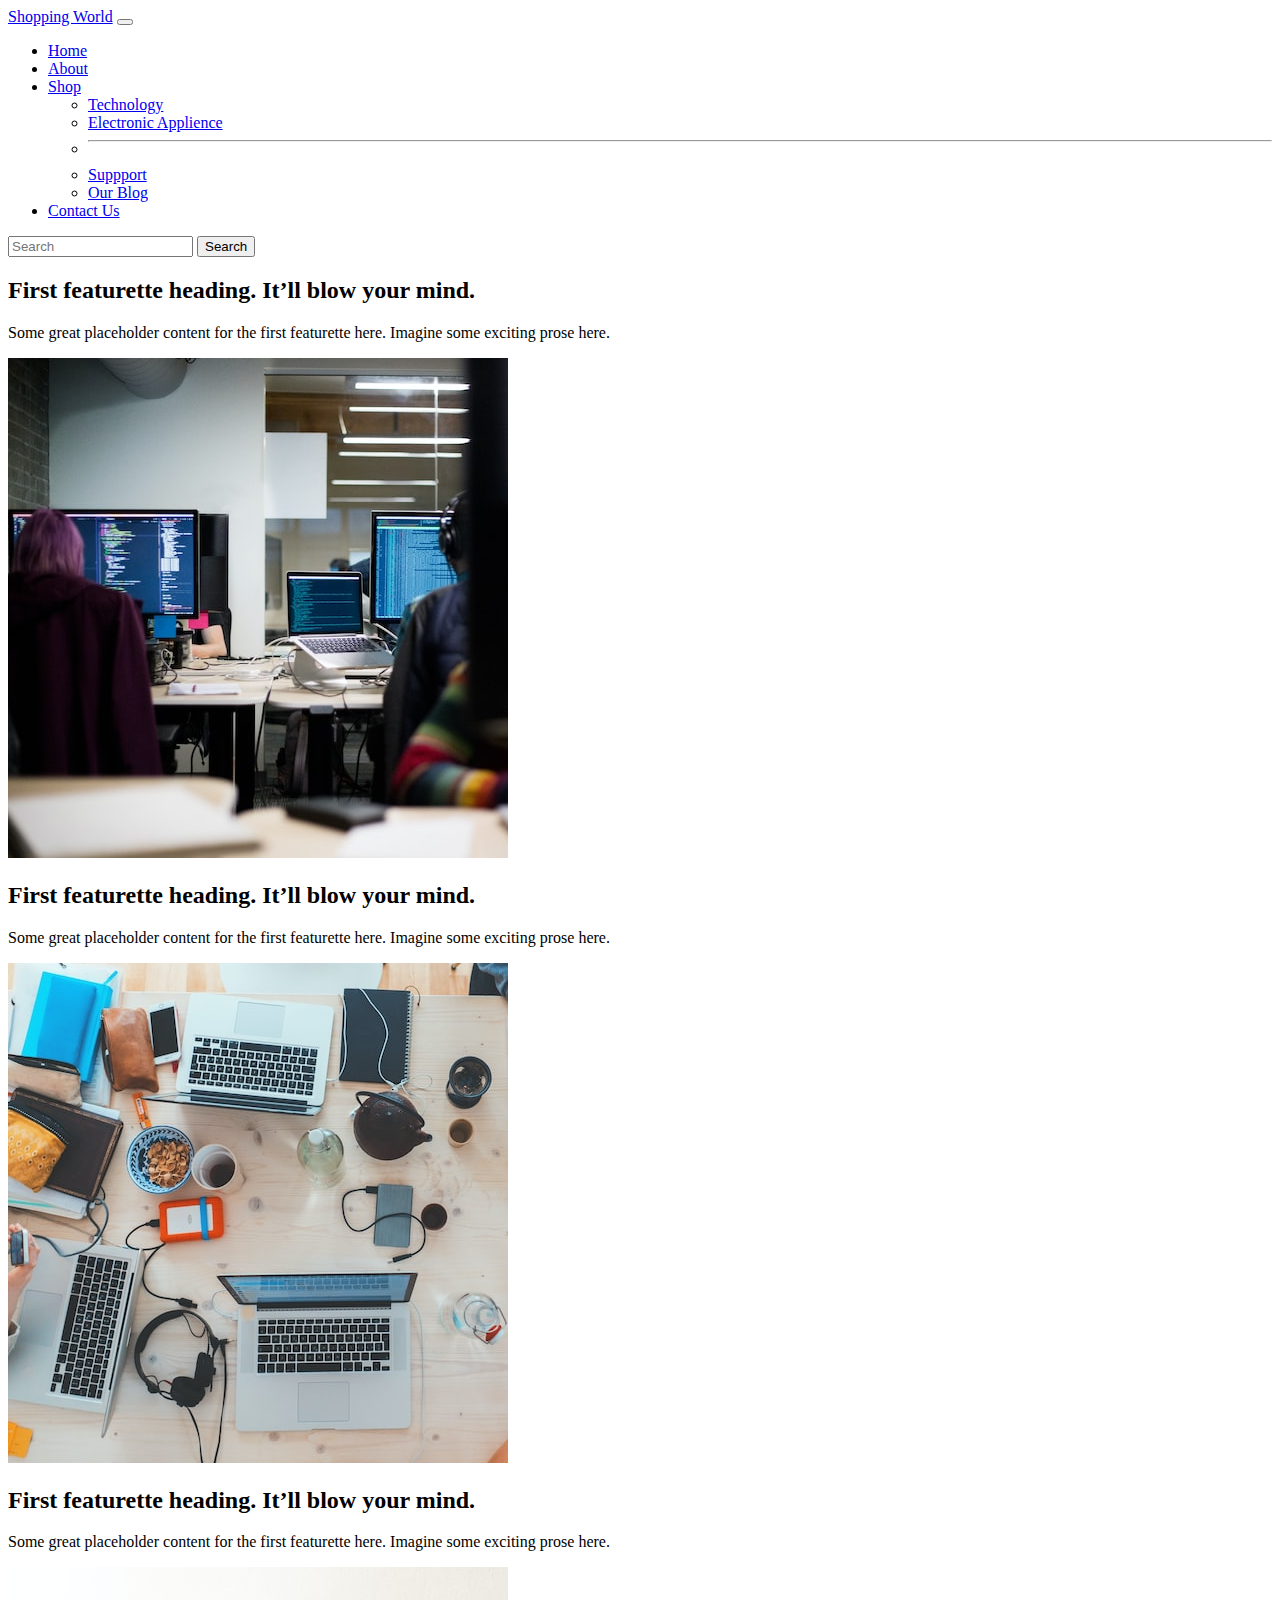
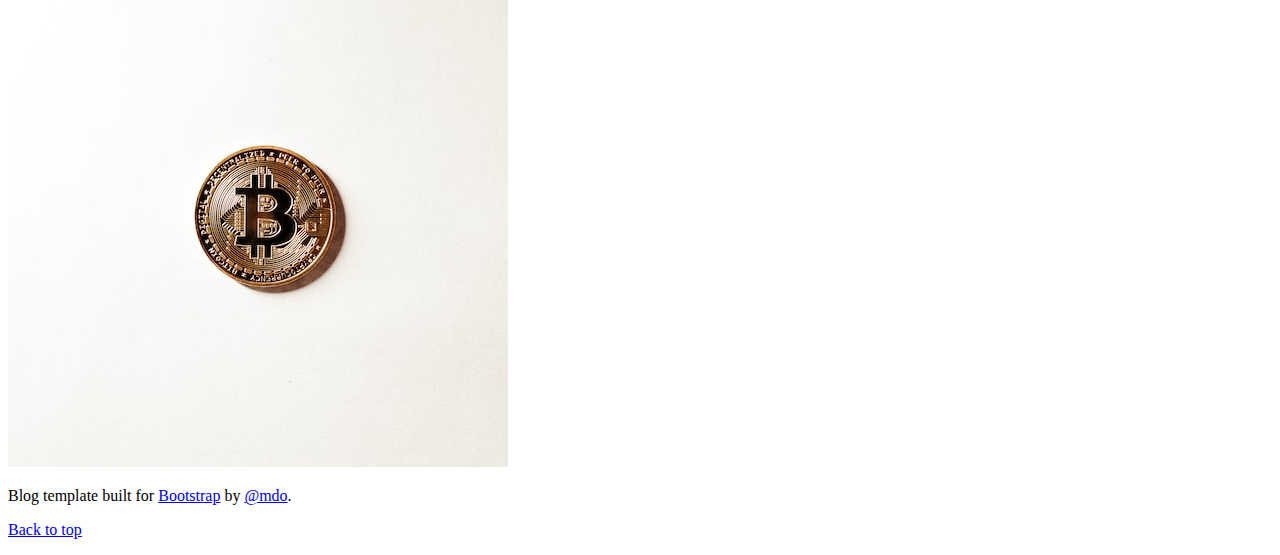
==== about.html @ 2b2109a2 "latest news section responsive fix" ====
<!doctype html>
<html lang="en">
  <head>
    <meta charset="utf-8">
    <meta name="viewport" content="width=device-width, initial-scale=1">
    <title>Shopping world</title>
    <link href="https://cdn.jsdelivr.net/npm/bootstrap@5.3.0-alpha3/dist/css/bootstrap.min.css" rel="stylesheet" integrity="sha384-KK94CHFLLe+nY2dmCWGMq91rCGa5gtU4mk92HdvYe+M/SXH301p5ILy+dN9+nJOZ" crossorigin="anonymous">
    <link rel="stylesheet" href="e-commerce.css">
  </head>
  <body>
      <!-- navbar -->

      <nav class="navbar navbar-expand-lg bg-body-tertiary " data-bs-theme="dark">
        <div class="container-fluid " >
          <a class="navbar-brand logo" href="#" >Shopping World</a>
          <button class="navbar-toggler" type="button" data-bs-toggle="collapse" data-bs-target="#navbarSupportedContent" aria-controls="navbarSupportedContent" aria-expanded="false" aria-label="Toggle navigation">
            <span class="navbar-toggler-icon"></span>
          </button>
          <div class="collapse navbar-collapse" id="navbarSupportedContent">
            <ul class="navbar-nav me-auto mb-2 mb-lg-0">
              <li class="nav-item">
                <a class="nav-link active" aria-current="page" href="index.html">Home</a>
              </li>
              <li class="nav-item">
                <a class="nav-link" href="about.html">About</a>
              </li>
              <li class="nav-item dropdown">
                <a class="nav-link dropdown-toggle" href="#" role="button" data-bs-toggle="dropdown" aria-expanded="false">
                  Shop
                </a>
                <ul class="dropdown-menu">
                  <li><a class="dropdown-item" href="#">Technology</a></li>
                  <li><a class="dropdown-item" href="#">Electronic Applience</a></li>
                  <li><hr class="dropdown-divider"></li>
                  <li><a class="dropdown-item" href="#">Suppport</a></li>
                  <li><a class="dropdown-item" href="#">Our Blog</a></li>
                </ul>
              </li>
              <li class="nav-item">
                <a class="nav-link" href="contact.html ">Contact Us</a>
              </li>
            </ul>
            <form class="d-flex" role="search">
              <input class="form-control me-2" type="search" placeholder="Search" aria-label="Search">
              <button class="btn btn-outline-success" type="submit">Search</button>
            </form>
          </div>
        </div>
      </nav>
      <!-- /navbar -->

      <div class="container my-5">
        <div class="row featurette d-flex justify-content-center align-items-center">
            <div class="col-md-7 ">
              <h2 class="featurette-heading fw-normal lh-1">First featurette heading. <span class="text-body-secondary">It’ll blow your mind.</span></h2>
              <p class="lead">Some great placeholder content for the first featurette here. Imagine some exciting prose here.</p>
            </div>
            <div class="col-md-5">
                <img class="img-fluid" src="/images/about1.jpg" alt="">
            </div>
          </div>
          <div class="row featurette d-flex justify-content-center align-items-center">
            <div class="col-md-7 order-md-1">
              <h2 class="featurette-heading fw-normal lh-1">First featurette heading. <span class="text-body-secondary">It’ll blow your mind.</span></h2>
              <p class="lead">Some great placeholder content for the first featurette here. Imagine some exciting prose here.</p>
            </div>
            <div class="col-md-5">
                <img src="/images/about2.jpg" class="img-fluid" alt="">
            </div>
          </div>
          <div class="row featurette d-flex justify-content-center align-items-center">
            <div class="col-md-7 ">
              <h2 class="featurette-heading fw-normal lh-1">First featurette heading. <span class="text-body-secondary">It’ll blow your mind.</span></h2>
              <p class="lead">Some great placeholder content for the first featurette here. Imagine some exciting prose here.</p>
            </div>
            <div class="col-md-5">
                <img src="/images/about3.jpg" class="img-fluid"  alt="">
            </div>
          </div>
      </div>
            <!-- <footer> -->
              <footer class="py-5 text-center text-body-secondary bg-body-tertiary">
                <p>Blog template built for <a href="https://getbootstrap.com/">Bootstrap</a> by <a href="https://twitter.com/mdo">@mdo</a>.</p>
                <p class="mb-0">
                  <a href="#">Back to top</a>
                </p>
              </footer>
            <!-- </footer> -->
      <script src="https://cdn.jsdelivr.net/npm/bootstrap@5.3.0-alpha3/dist/js/bootstrap.bundle.min.js" integrity="sha384-ENjdO4Dr2bkBIFxQpeoTz1HIcje39Wm4jDKdf19U8gI4ddQ3GYNS7NTKfAdVQSZe" crossorigin="anonymous"></script>
    </body>
  </html>
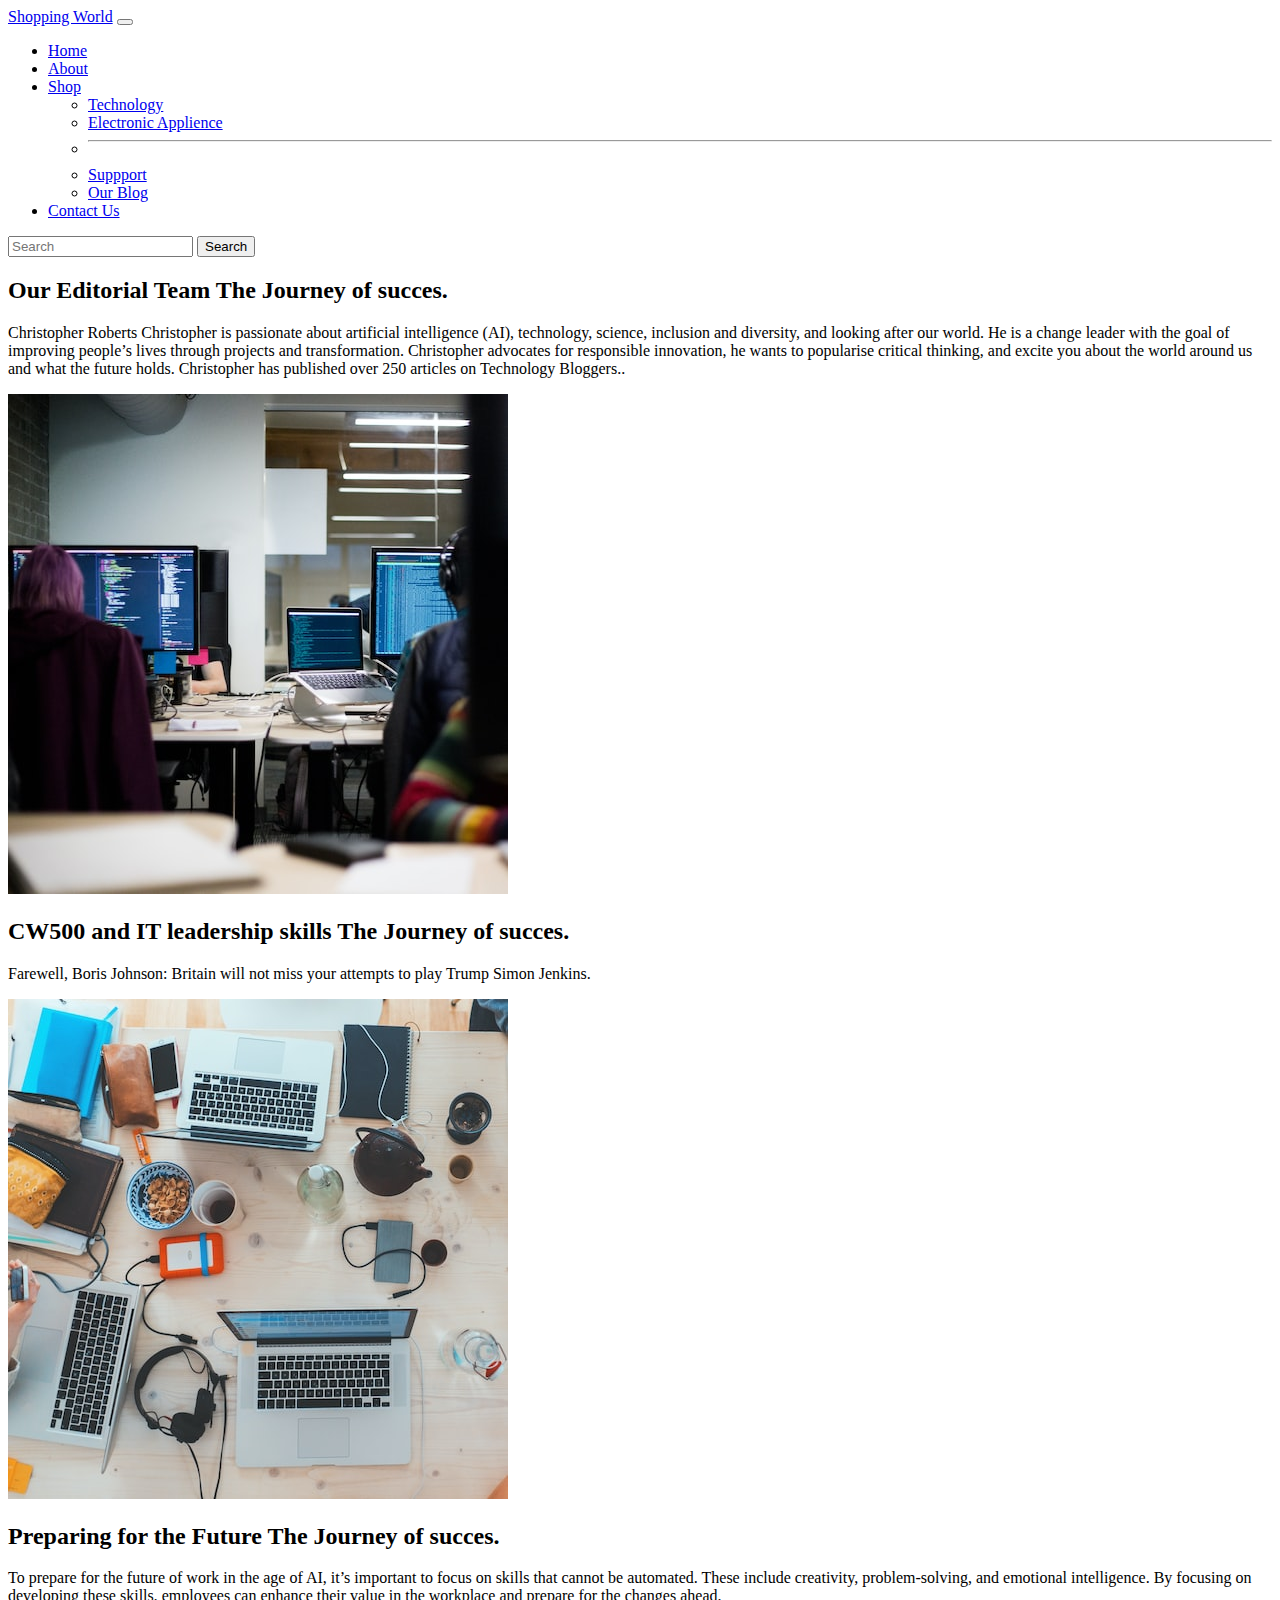
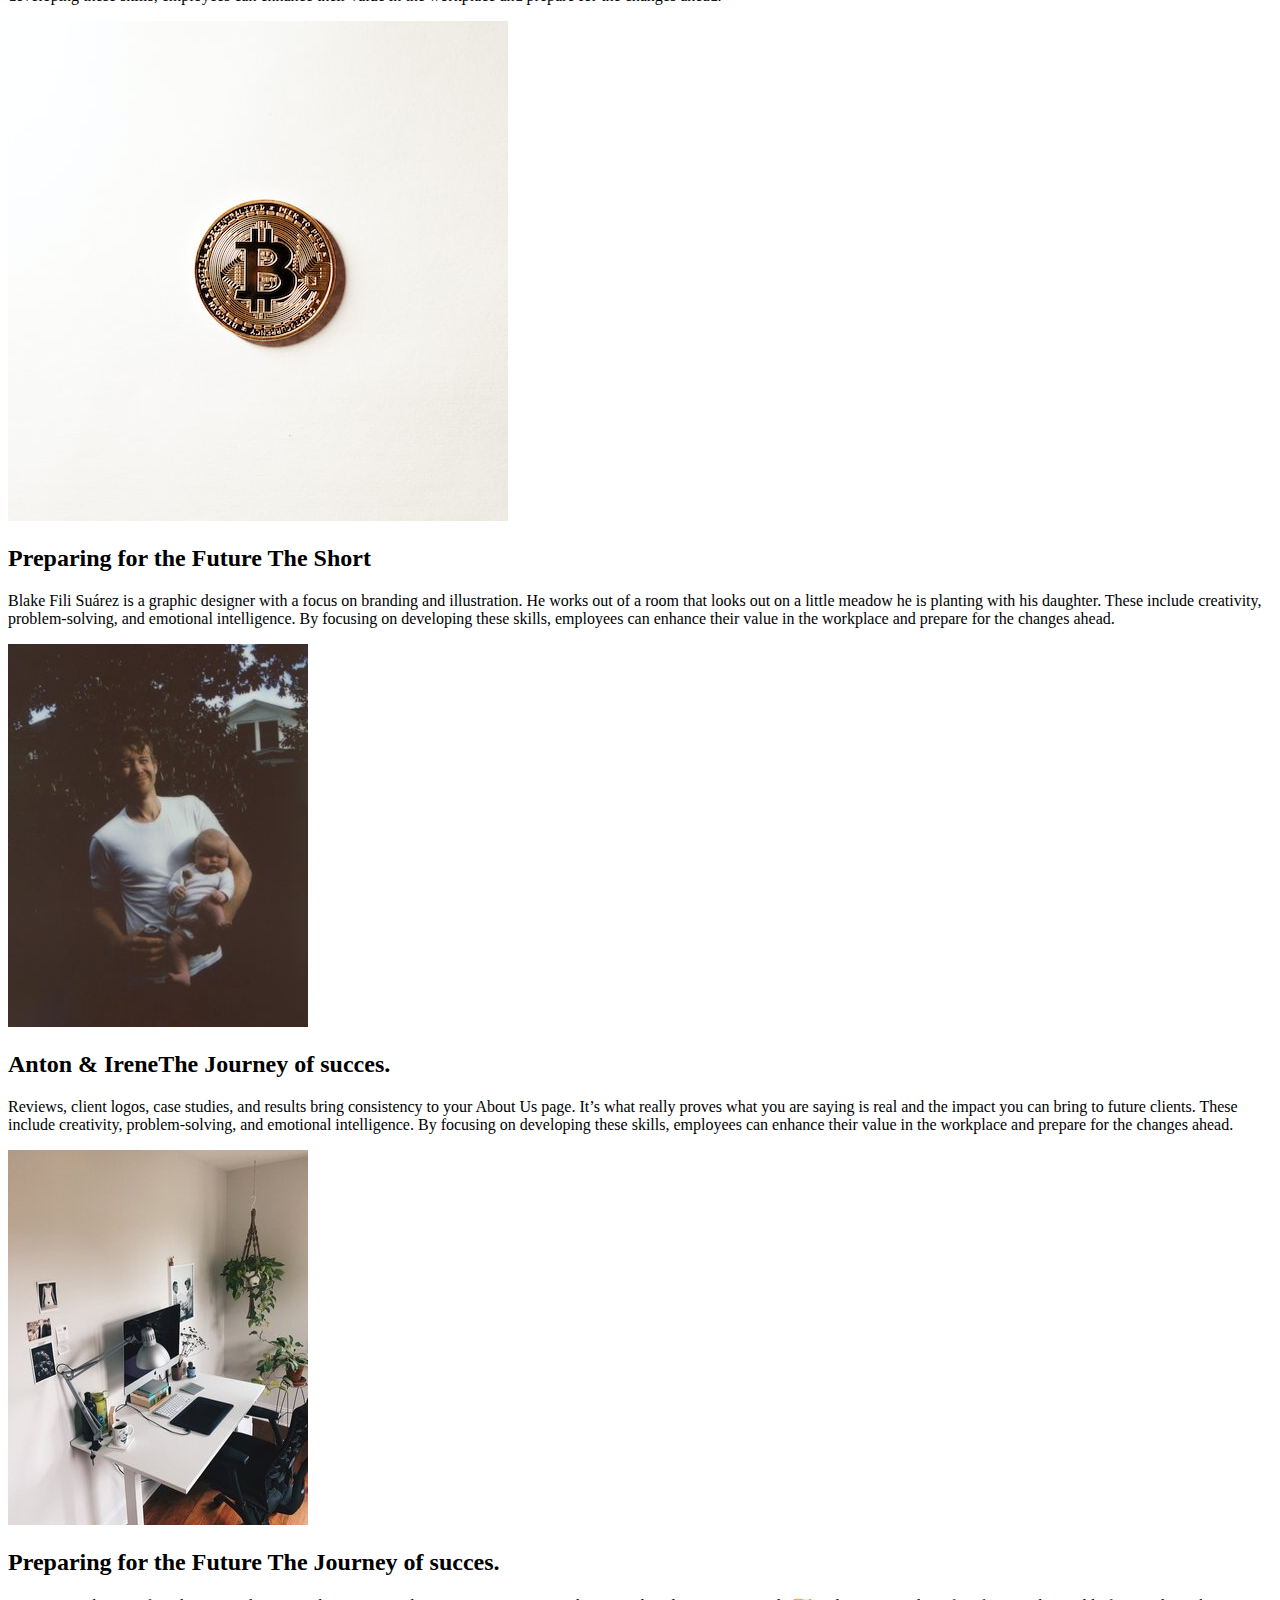
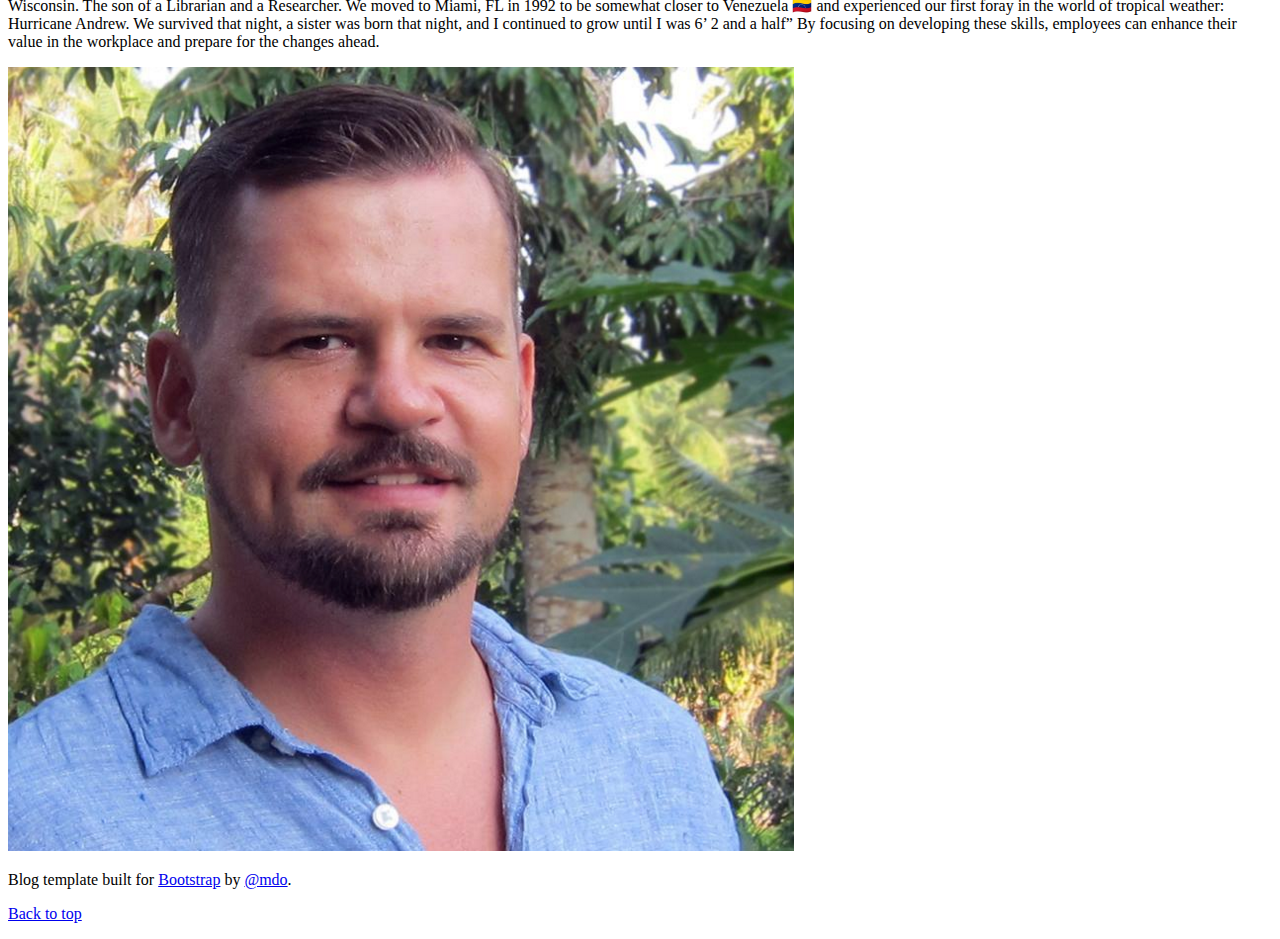
==== commit e3a9b5fc: "add more section in about page" ====
--- a/about.html
+++ b/about.html
@@ -48,36 +48,75 @@
         </div>
       </nav>
       <!-- /navbar -->
-
+<!-- about info start -->
       <div class="container my-5">
-        <div class="row featurette d-flex justify-content-center align-items-center">
-            <div class="col-md-7 ">
-              <h2 class="featurette-heading fw-normal lh-1">First featurette heading. <span class="text-body-secondary">It’ll blow your mind.</span></h2>
-              <p class="lead">Some great placeholder content for the first featurette here. Imagine some exciting prose here.</p>
+        <div class="row featurette d-flex justify-content-center align-items-center mt-5">
+            <div class="col-md-7">
+              <h2 class="featurette-heading fw-normal lh-1">Our Editorial Team <span class="text-body-secondary">The Journey of succes.</span></h2>
+              <p class="lead">Christopher Roberts
+                Christopher is passionate about artificial intelligence (AI), technology, science, inclusion and diversity, and looking after our world.
+                
+                He is a change leader with the goal of improving people’s lives through projects and transformation.
+                
+                Christopher advocates for responsible innovation, he wants to popularise critical thinking, and excite you about the world around us and what the future holds.
+                
+                Christopher has published over 250 articles on Technology Bloggers..</p>
             </div>
             <div class="col-md-5">
                 <img class="img-fluid" src="/images/about1.jpg" alt="">
             </div>
           </div>
-          <div class="row featurette d-flex justify-content-center align-items-center">
+          <div class="row featurette d-flex justify-content-center align-items-center mt-5">
             <div class="col-md-7 order-md-1">
-              <h2 class="featurette-heading fw-normal lh-1">First featurette heading. <span class="text-body-secondary">It’ll blow your mind.</span></h2>
-              <p class="lead">Some great placeholder content for the first featurette here. Imagine some exciting prose here.</p>
+              <h2 class="featurette-heading fw-normal lh-1">CW500 and IT leadership skills <span class="text-body-secondary">The Journey of succes.</span></h2>
+              <p class="lead">Farewell, Boris Johnson: Britain will not miss your attempts to play Trump
+                Simon Jenkins.</p>
             </div>
             <div class="col-md-5">
                 <img src="/images/about2.jpg" class="img-fluid" alt="">
             </div>
           </div>
-          <div class="row featurette d-flex justify-content-center align-items-center">
+          <div class="row featurette d-flex justify-content-center align-items-center mt-5">
             <div class="col-md-7 ">
-              <h2 class="featurette-heading fw-normal lh-1">First featurette heading. <span class="text-body-secondary">It’ll blow your mind.</span></h2>
-              <p class="lead">Some great placeholder content for the first featurette here. Imagine some exciting prose here.</p>
+              <h2 class="featurette-heading fw-normal lh-1">Preparing for the Future <span class="text-body-secondary">The Journey of succes.</span></h2>
+              <p class="lead">To prepare for the future of work in the age of AI, it’s important to focus on skills that cannot be automated. These include creativity, problem-solving, and emotional intelligence. By focusing on developing these skills, employees can enhance their value in the workplace and prepare for the changes ahead.</p>
             </div>
             <div class="col-md-5">
                 <img src="/images/about3.jpg" class="img-fluid"  alt="">
             </div>
           </div>
+
+          <div class="row featurette d-flex justify-content-center align-items-center mt-5">
+            <div class="col-md-7 ">
+              <h2 class="featurette-heading fw-normal lh-1">Preparing for the Future <span class="text-body-secondary">The Short</span></h2>
+              <p class="lead">Blake Fili Suárez is a graphic designer with a focus on branding and illustration. He works out of a room that looks out on a little meadow he is planting with his daughter. These include creativity, problem-solving, and emotional intelligence. By focusing on developing these skills, employees can enhance their value in the workplace and prepare for the changes ahead.</p>
+            </div>
+            <div class="col-md-5">
+                <img src="/images/about4.jpg" class="img-fluid"  alt="">
+            </div>
+          </div>
+
+          <div class="row featurette d-flex justify-content-center align-items-center mt-5">
+            <div class="col-md-7 ">
+              <h2 class="featurette-heading fw-normal lh-1">Anton & Irene<span class="text-body-secondary">The Journey of succes.</span></h2>
+              <p class="lead">Reviews, client logos, case studies, and results bring consistency to your About Us page. It’s what really proves what you are saying is real and the impact you can bring to future clients. These include creativity, problem-solving, and emotional intelligence. By focusing on developing these skills, employees can enhance their value in the workplace and prepare for the changes ahead.</p>
+            </div>
+            <div class="col-md-5">
+                <img src="/images/about5.jpg" class="img-fluid"  alt="">
+            </div>
+          </div>
+
+          <div class="row featurette d-flex justify-content-center align-items-center mt-5">
+            <div class="col-md-7 ">
+              <h2 class="featurette-heading fw-normal lh-1">Preparing for the Future <span class="text-body-secondary">The Journey of succes.</span></h2>
+              <p class="lead">Wisconsin. The son of a Librarian and a Researcher. We moved to Miami, FL in 1992 to be somewhat closer to Venezuela 🇻🇪 and experienced our first foray in the world of tropical weather: Hurricane Andrew. We survived that night, a sister was born that night, and I continued to grow until I was 6’ 2 and a half” By focusing on developing these skills, employees can enhance their value in the workplace and prepare for the changes ahead.</p>
+            </div>
+            <div class="col-md-5">
+                <img src="/images/about6.jpg" class="img-fluid"  alt="">
+            </div>
+          </div>
       </div>
+      <!-- about info section end -->
             <!-- <footer> -->
               <footer class="py-5 text-center text-body-secondary bg-body-tertiary">
                 <p>Blog template built for <a href="https://getbootstrap.com/">Bootstrap</a> by <a href="https://twitter.com/mdo">@mdo</a>.</p>
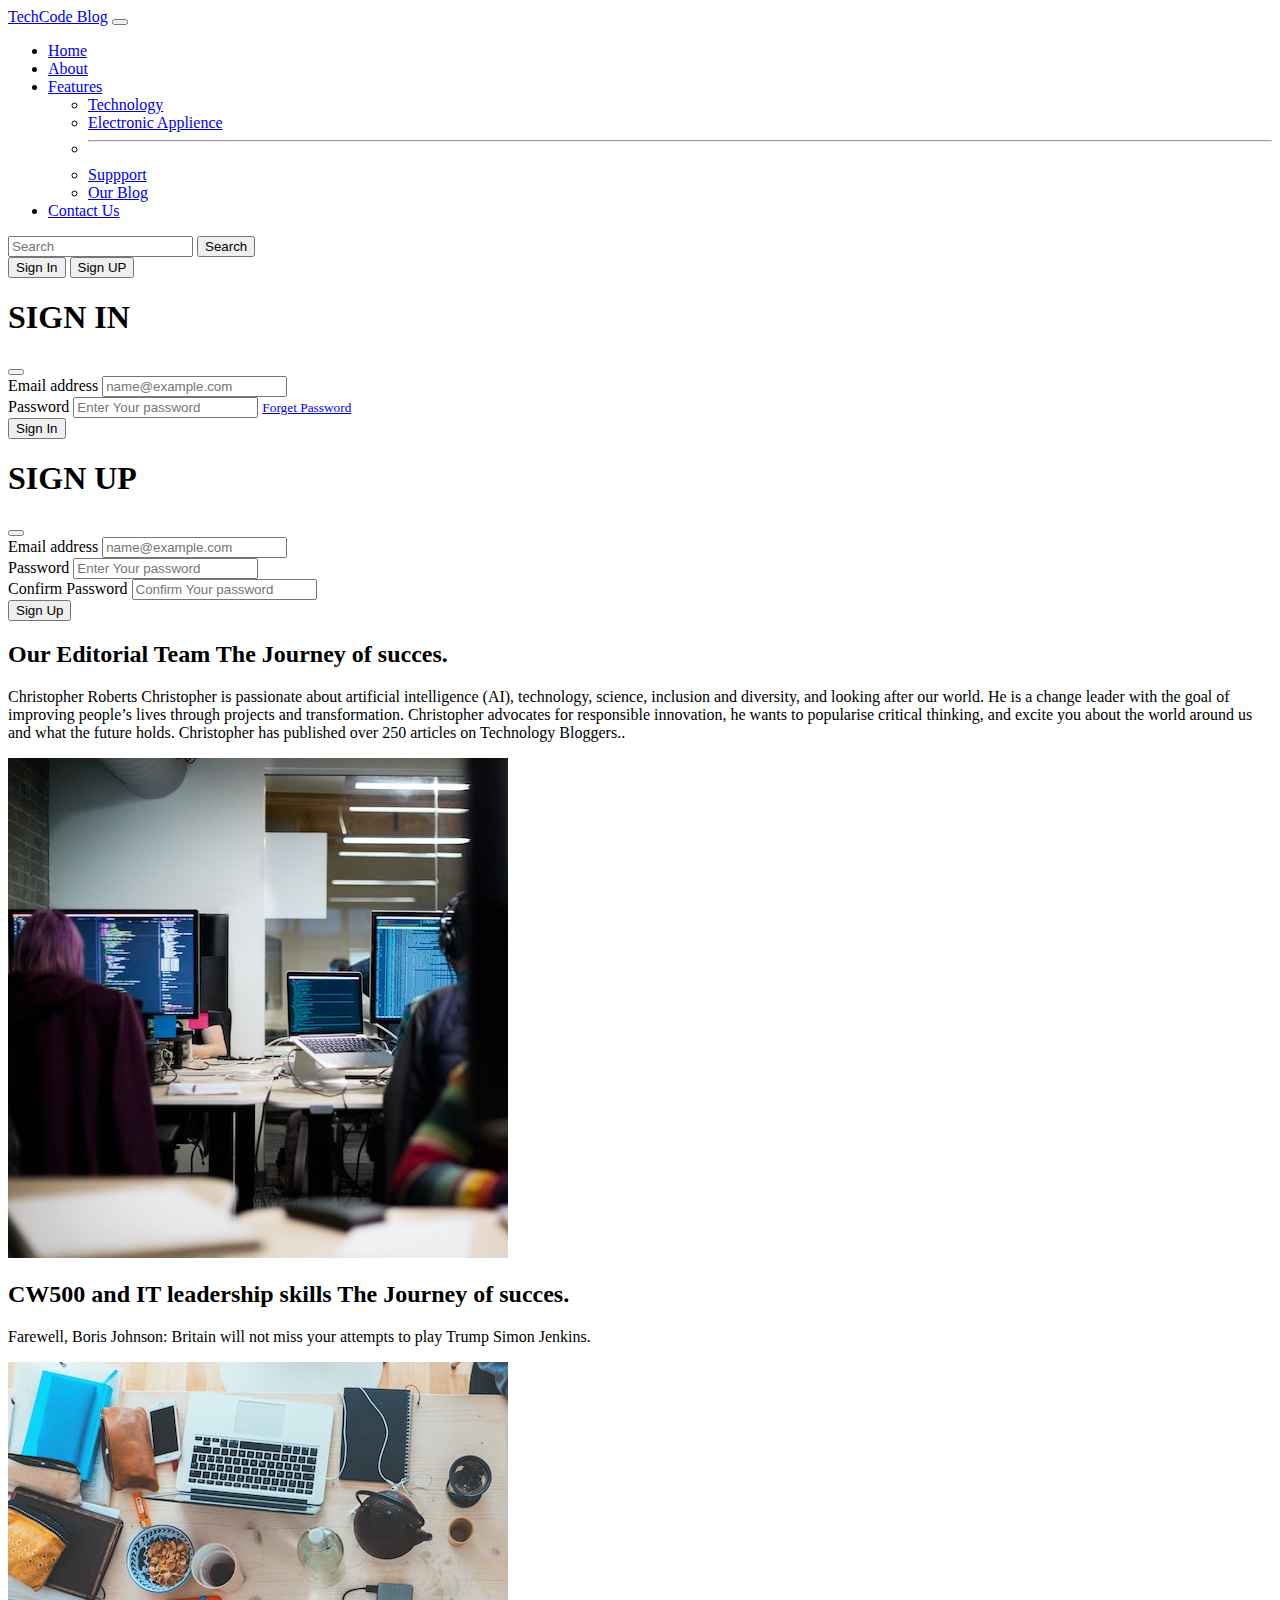
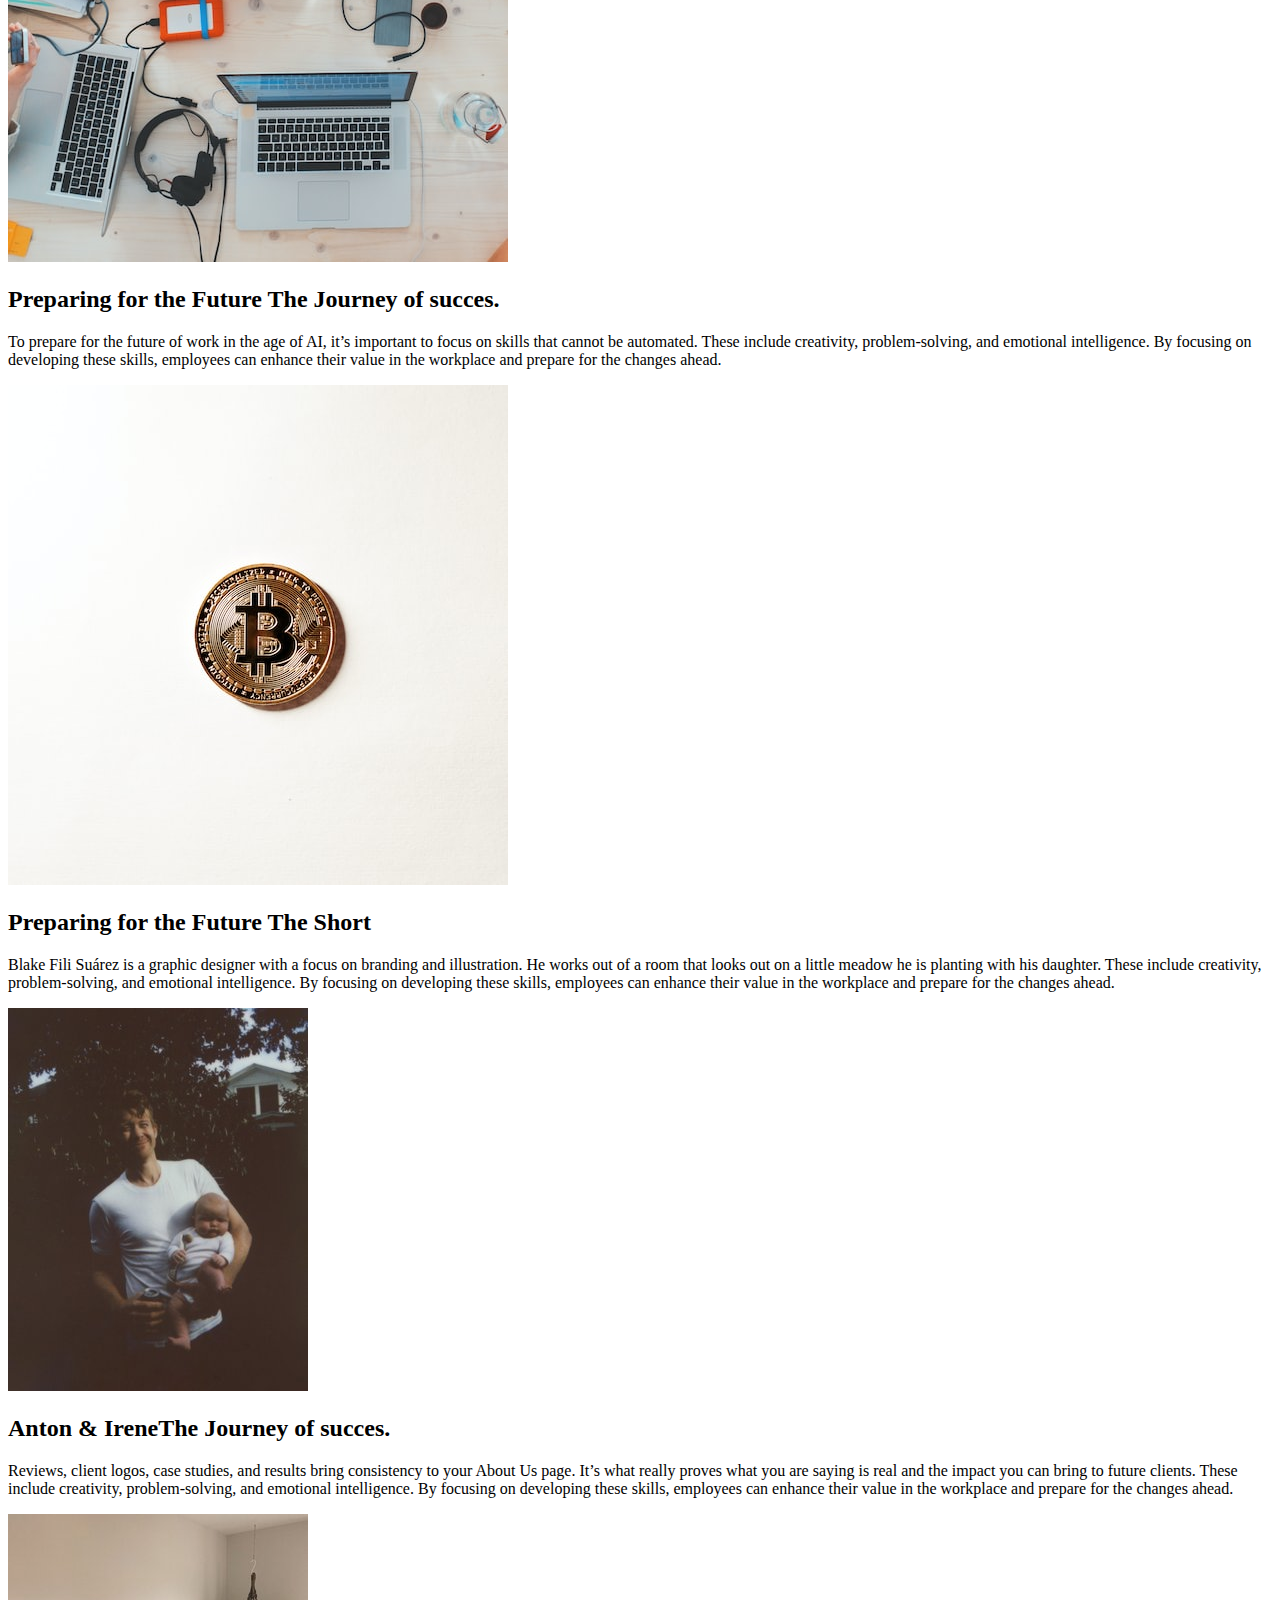
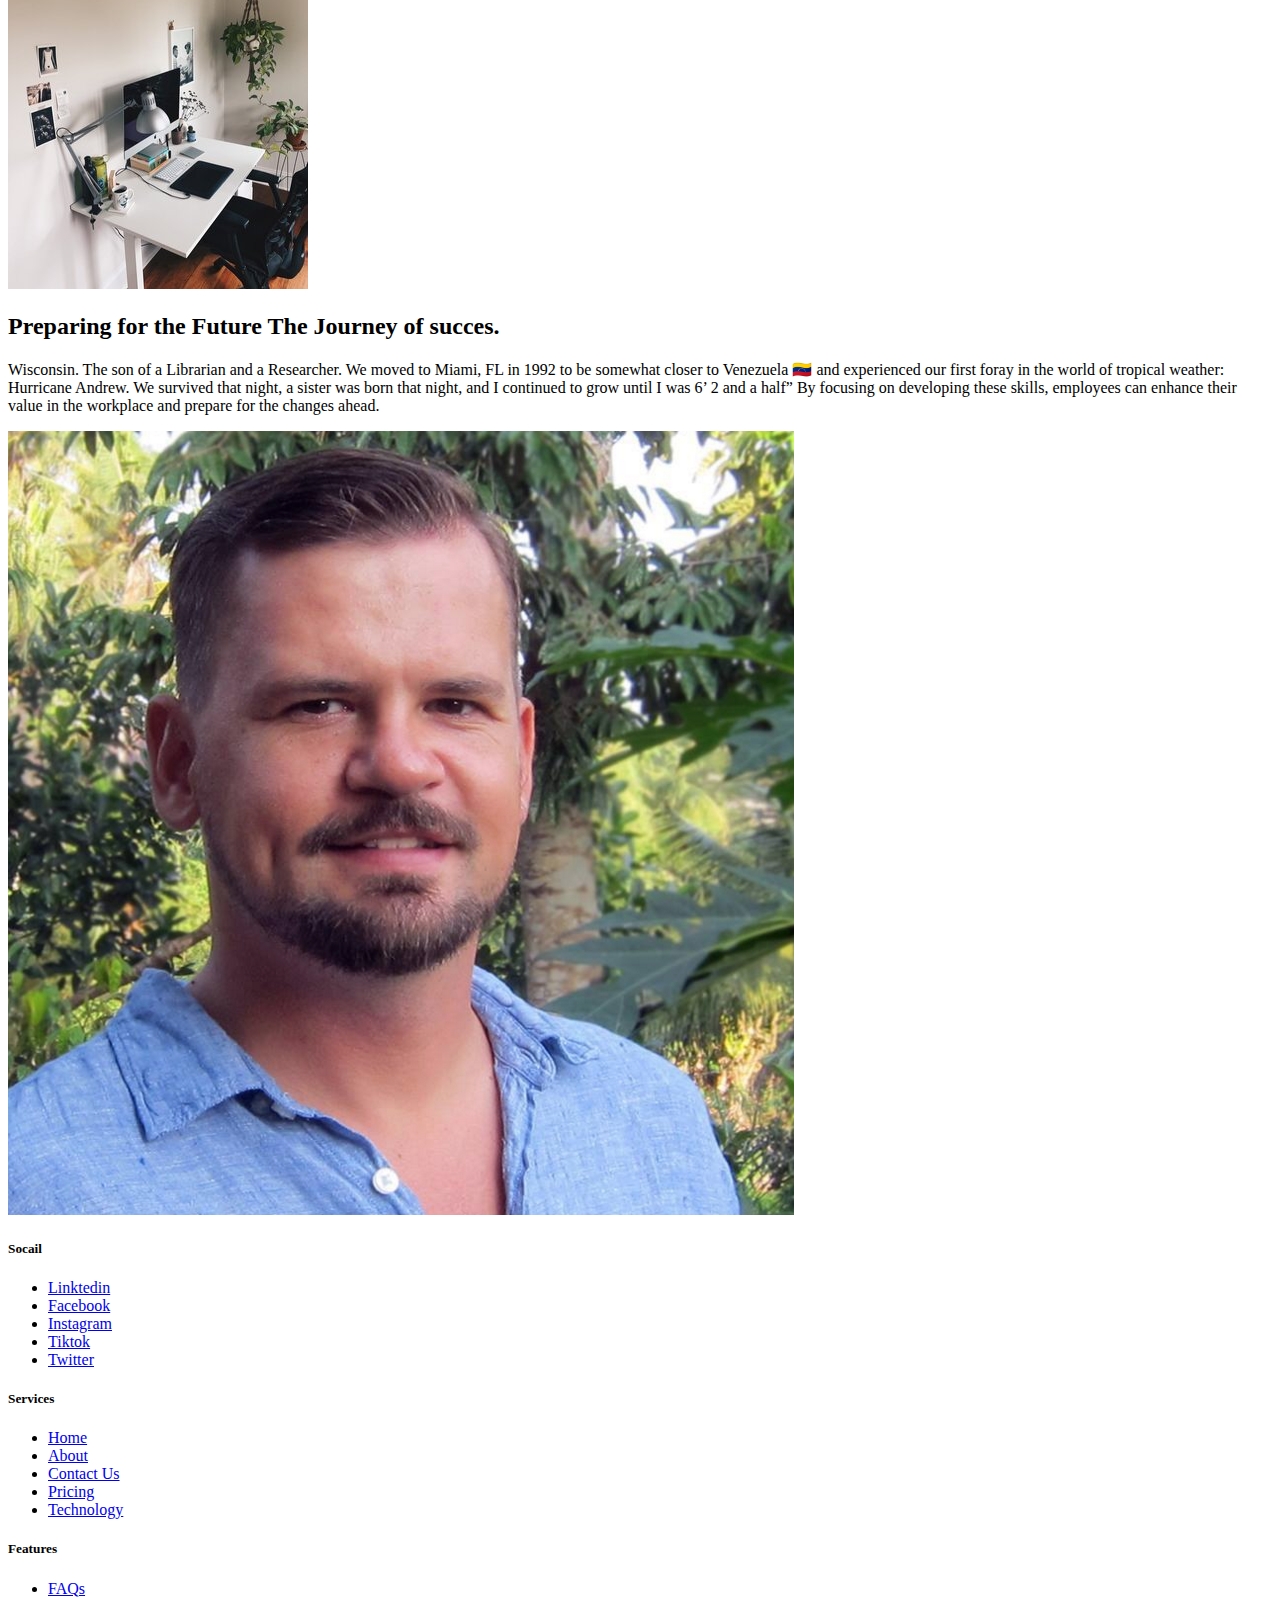
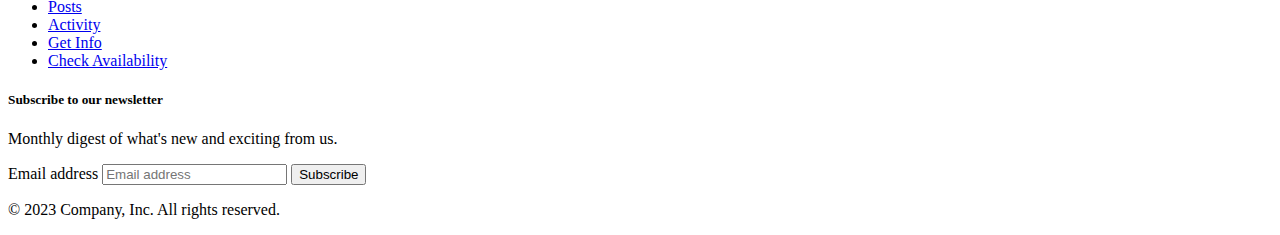
==== commit a659b6a3: "header footer UI fix" ====
--- a/about.html
+++ b/about.html
@@ -10,44 +10,110 @@
   <body>
       <!-- navbar -->
 
-      <nav class="navbar navbar-expand-lg bg-body-tertiary " data-bs-theme="dark">
-        <div class="container-fluid " >
-          <a class="navbar-brand logo" href="#" >Shopping World</a>
-          <button class="navbar-toggler" type="button" data-bs-toggle="collapse" data-bs-target="#navbarSupportedContent" aria-controls="navbarSupportedContent" aria-expanded="false" aria-label="Toggle navigation">
+      <nav class="navbar navbar-expand-lg bg-body-secondary position-fixed top-0 w-100" data-bs-theme="light">
+        <div class="container-fluid ">
+          <a class="navbar-brand logo text-danger fw-bolder fs-2" href="#" >TechCode Blog</a>
+          <button class=" navbar-toggler" type="button" data-bs-toggle="collapse" data-bs-target="#navbarSupportedContent"
+            aria-controls="navbarSupportedContent" aria-expanded="false" aria-label="Toggle navigation">
             <span class="navbar-toggler-icon"></span>
-          </button>
-          <div class="collapse navbar-collapse" id="navbarSupportedContent">
-            <ul class="navbar-nav me-auto mb-2 mb-lg-0">
-              <li class="nav-item">
-                <a class="nav-link active" aria-current="page" href="index.html">Home</a>
-              </li>
-              <li class="nav-item">
-                <a class="nav-link" href="about.html">About</a>
-              </li>
-              <li class="nav-item dropdown">
-                <a class="nav-link dropdown-toggle" href="#" role="button" data-bs-toggle="dropdown" aria-expanded="false">
-                  Shop
-                </a>
-                <ul class="dropdown-menu">
-                  <li><a class="dropdown-item" href="#">Technology</a></li>
-                  <li><a class="dropdown-item" href="#">Electronic Applience</a></li>
-                  <li><hr class="dropdown-divider"></li>
-                  <li><a class="dropdown-item" href="#">Suppport</a></li>
-                  <li><a class="dropdown-item" href="#">Our Blog</a></li>
-                </ul>
-              </li>
-              <li class="nav-item">
-                <a class="nav-link" href="contact.html ">Contact Us</a>
-              </li>
-            </ul>
-            <form class="d-flex" role="search">
-              <input class="form-control me-2" type="search" placeholder="Search" aria-label="Search">
-              <button class="btn btn-outline-success" type="submit">Search</button>
-            </form>
-          </div>
+            </button>
+            <div class="collapse navbar-collapse justify-content-end" id="navbarSupportedContent">
+              <ul class="navbar-nav mx-auto mb-lg-0 fs-5">
+                <li class="nav-item">
+                  <a class="nav-link " aria-current="page" href="index.html">Home</a>
+                </li>
+                <li class="nav-item">
+                  <a class="nav-link active" href="about.html">About</a>
+                </li>
+                <li class="nav-item dropdown">
+                  <a class="nav-link dropdown-toggle" href="#" role="button" data-bs-toggle="dropdown"
+                    aria-expanded="false">
+                    Features
+                  </a>
+                  <ul class="dropdown-menu">
+                    <li><a class="dropdown-item" href="#">Technology</a></li>
+                    <li><a class="dropdown-item" href="#">Electronic Applience</a></li>
+                    <li>
+                      <hr class="dropdown-divider">
+                    </li>
+                    <li><a class="dropdown-item" href="#">Suppport</a></li>
+                    <li><a class="dropdown-item" href="#">Our Blog</a></li>
+                  </ul>
+                </li>
+                <li class="nav-item">
+                  <a class="nav-link" href="contact.html">Contact Us</a>
+                </li>
+              </ul>
+              <form class="d-flex m-2"  role="search">
+                <input class="form-control  me-2" type="search" placeholder="Search" aria-label="Search">
+                <button class="btn btn-outline-dark" type="submit">Search</button>
+              </form>
+              <div class=" my-2">
+                <button class="btn btn-dark " data-bs-toggle="modal" data-bs-target="#loginModal">Sign In</button>
+                <button class="btn btn-dark" data-bs-toggle="modal" data-bs-target="#signupModal">Sign UP</button>
+              </div>
+            </div>
         </div>
       </nav>
       <!-- /navbar -->
+        <!--login Modal -->
+  <div class="modal fade" id="loginModal" tabindex="-1" aria-labelledby="loginModalLabel" aria-hidden="true">
+    <div class="modal-dialog">
+      <div class="modal-content">
+        <div class="modal-header">
+          <h1 class="modal-title fs-5" id="loginModalLabel">SIGN IN</h1>
+          <button type="button" class="btn-close" data-bs-dismiss="modal" aria-label="Close"></button>
+        </div>
+        <div class="modal-body">
+          <div class="mb-3">
+            <label for="exampleFormControlInput1" class="form-label">Email address</label>
+            <input type="email" class="form-control" id="exampleFormControlInput1" placeholder="name@example.com">
+          </div>
+          <div class="mb-3">
+            <label for="exampleFormControlInput1" class="form-label">Password</label>
+            <input type="password" class="form-control" id="exampleFormControlInput1" placeholder="Enter Your password">
+            <small><a href="#" class="text-decoration-underline  text-danger">Forget Password</a></small>
+          </div>
+        
+            
+        </div>
+        <div class="modal-footer">
+          <button type="button" class="btn btn-secondary" data-bs-dismiss="modal">Sign In</button>
+        </div>
+      </div>
+    </div>
+  </div>
+  <!-- sign up modal -->
+  <div class="modal fade" id="signupModal" tabindex="-1" aria-labelledby="signupModalLabel" aria-hidden="true">
+    <div class="modal-dialog">
+      <div class="modal-content">
+        <div class="modal-header">
+          <h1 class="modal-title fs-5" id="signupModalLabel">SIGN UP</h1>
+          <button type="button" class="btn-close" data-bs-dismiss="modal" aria-label="Close"></button>
+        </div>
+        <div class="modal-body">
+          <div class="mb-3">
+            <label for="exampleFormControlInput1" class="form-label">Email address</label>
+            <input type="email" class="form-control" id="exampleFormControlInput1" placeholder="name@example.com">
+          </div>
+          <div class="mb-3">
+            <label for="exampleFormControlInput1" class="form-label">Password</label>
+            <input type="password" class="form-control" id="exampleFormControlInput1" placeholder="Enter Your password">
+          </div>
+          <div class="mb-3">
+            <label for="exampleFormControlInput1" class="form-label">Confirm Password</label>
+            <input type="password" class="form-control" id="exampleFormControlInput1" placeholder="Confirm Your password">
+          </div>
+
+        </div>
+        <div class="modal-footer">
+          <button type="button" class="btn btn-secondary" data-bs-dismiss="modal">Sign Up</button>
+
+        </div>
+      </div>
+    </div>
+  </div>
+  
 <!-- about info start -->
       <div class="container my-5">
         <div class="row featurette d-flex justify-content-center align-items-center mt-5">
@@ -87,7 +153,7 @@
           </div>
 
           <div class="row featurette d-flex justify-content-center align-items-center mt-5">
-            <div class="col-md-7 ">
+            <div class="col-md-7 order-md-1">
               <h2 class="featurette-heading fw-normal lh-1">Preparing for the Future <span class="text-body-secondary">The Short</span></h2>
               <p class="lead">Blake Fili Suárez is a graphic designer with a focus on branding and illustration. He works out of a room that looks out on a little meadow he is planting with his daughter. These include creativity, problem-solving, and emotional intelligence. By focusing on developing these skills, employees can enhance their value in the workplace and prepare for the changes ahead.</p>
             </div>
@@ -107,7 +173,7 @@
           </div>
 
           <div class="row featurette d-flex justify-content-center align-items-center mt-5">
-            <div class="col-md-7 ">
+            <div class="col-md-7 order-md-1">
               <h2 class="featurette-heading fw-normal lh-1">Preparing for the Future <span class="text-body-secondary">The Journey of succes.</span></h2>
               <p class="lead">Wisconsin. The son of a Librarian and a Researcher. We moved to Miami, FL in 1992 to be somewhat closer to Venezuela 🇻🇪 and experienced our first foray in the world of tropical weather: Hurricane Andrew. We survived that night, a sister was born that night, and I continued to grow until I was 6’ 2 and a half” By focusing on developing these skills, employees can enhance their value in the workplace and prepare for the changes ahead.</p>
             </div>
@@ -118,11 +184,61 @@
       </div>
       <!-- about info section end -->
             <!-- <footer> -->
-              <footer class="py-5 text-center text-body-secondary bg-body-tertiary">
-                <p>Blog template built for <a href="https://getbootstrap.com/">Bootstrap</a> by <a href="https://twitter.com/mdo">@mdo</a>.</p>
-                <p class="mb-0">
-                  <a href="#">Back to top</a>
-                </p>
+              <footer class="p-4 mt-4 bg-dark text-light">
+        
+                <div class="row">
+                  <div class="col-6 col-md-2 mb-3">
+                    <h5>Socail</h5>
+                    <ul class="nav flex-column">
+                      <li class="nav-item mb-2"><a href="#" class="nav-link p-0 text-light">Linktedin</a></li>
+                      <li class="nav-item mb-2"><a href="#" class="nav-link p-0 text-light">Facebook</a></li>
+                      <li class="nav-item mb-2"><a href="#" class="nav-link p-0 text-light">Instagram</a></li>
+                      <li class="nav-item mb-2"><a href="#" class="nav-link p-0 text-light">Tiktok</a></li>
+                      <li class="nav-item mb-2"><a href="#" class="nav-link p-0 text-light">Twitter</a></li>
+                    </ul>
+                  </div>
+            
+                  <div class="col-6 col-md-2 mb-3">
+                    <h5>Services</h5>
+                    <ul class="nav flex-column">
+                      <li class="nav-item mb-2"><a href="#" class="nav-link p-0 text-light">Home</a></li>
+                      <li class="nav-item mb-2"><a href="#" class="nav-link p-0 text-light">About</a></li>
+                      <li class="nav-item mb-2"><a href="#" class="nav-link p-0 text-light">Contact Us</a></li>
+                      <li class="nav-item mb-2"><a href="#" class="nav-link p-0 text-light">Pricing</a></li>
+                      <li class="nav-item mb-2"><a href="#" class="nav-link p-0 text-light">Technology</a></li>
+                    </ul>
+                  </div>
+            
+                  <div class="col-6 col-md-2 mb-3">
+                    <h5>Features</h5>
+                    <ul class="nav flex-column">
+                      <li class="nav-item mb-2"><a href="#" class="nav-link p-0 text-light">FAQs</a></li>
+                      <li class="nav-item mb-2"><a href="#" class="nav-link p-0 text-light">Posts</a></li>
+                      <li class="nav-item mb-2"><a href="#" class="nav-link p-0 text-light">Activity</a></li>
+                      <li class="nav-item mb-2"><a href="#" class="nav-link p-0 text-light">Get Info</a></li>
+                      <li class="nav-item mb-2"><a href="#" class="nav-link p-0 text-light">Check Availability</a></li>
+                    </ul>
+                  </div>
+            
+                  <div class="col-md-5 offset-md-1 mb-3">
+                    <form>
+                      <h5>Subscribe to our newsletter</h5>
+                      <p>Monthly digest of what's new and exciting from us.</p>
+                      <div class="d-flex flex-column flex-sm-row w-100 gap-2">
+                        <label for="newsletter1" class="visually-hidden">Email address</label>
+                        <input id="newsletter1" type="text" class="form-control" placeholder="Email address">
+                        <button class="btn btn-primary" type="button">Subscribe</button>
+                      </div>
+                    </form>
+                  </div>
+                </div>
+            
+              
+            <div class=" py-4  border-top">
+              <p class="text-center">© 2023 Company, Inc. All rights reserved.</p>
+             
+            </div>
+              
               </footer>
             <!-- </footer> -->
       <script src="https://cdn.jsdelivr.net/npm/bootstrap@5.3.0-alpha3/dist/js/bootstrap.bundle.min.js" integrity="sha384-ENjdO4Dr2bkBIFxQpeoTz1HIcje39Wm4jDKdf19U8gI4ddQ3GYNS7NTKfAdVQSZe" crossorigin="anonymous"></script>
